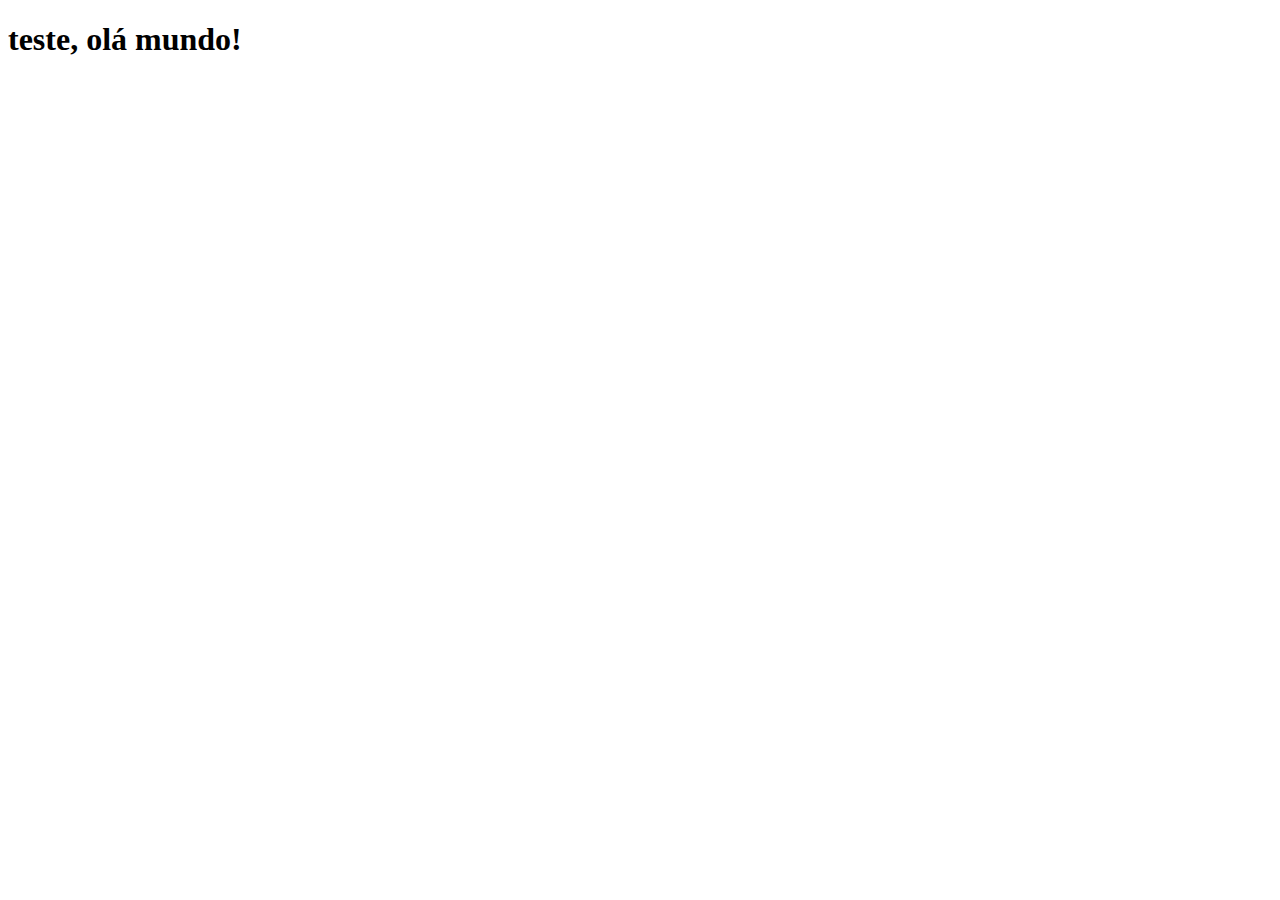
==== modulo03/index.html @ 616fe309 "adicionando pasta do novo módulo de css" ====
<!DOCTYPE html>
<html lang="en">
<head>
    <meta charset="UTF-8">
    <meta http-equiv="X-UA-Compatible" content="IE=edge">
    <meta name="viewport" content="width=h1, initial-scale=1.0">
    <title>Document</title>
</head>
<body>
    <h1>teste, olá mundo!</h1>
</body>
</html>
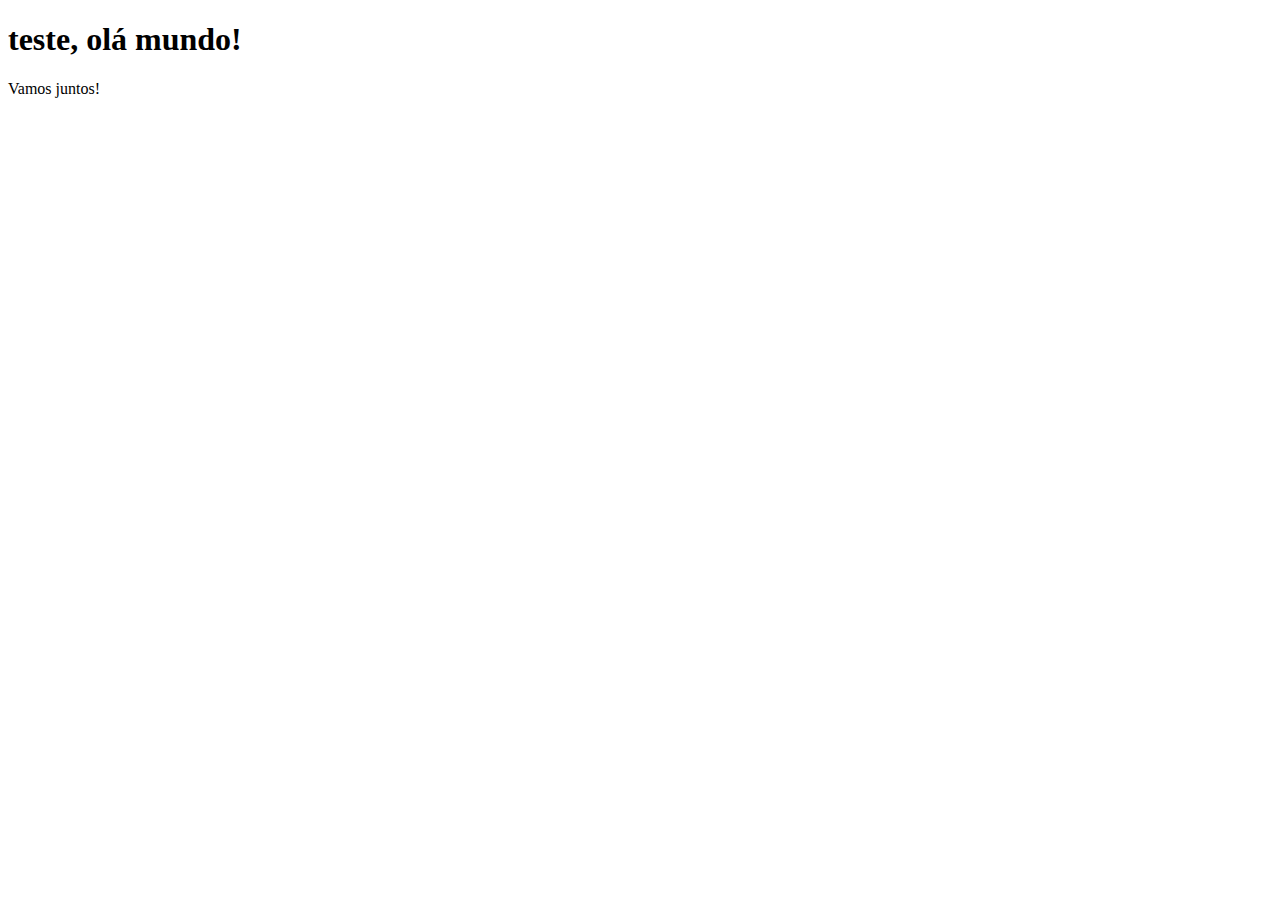
==== commit 1b49e4e2: "nova pasta, novo módulo" ====
--- a/modulo03/index.html
+++ b/modulo03/index.html
@@ -8,5 +8,6 @@
 </head>
 <body>
     <h1>teste, olá mundo!</h1>
+    <p>Vamos juntos!</p>
 </body>
 </html>